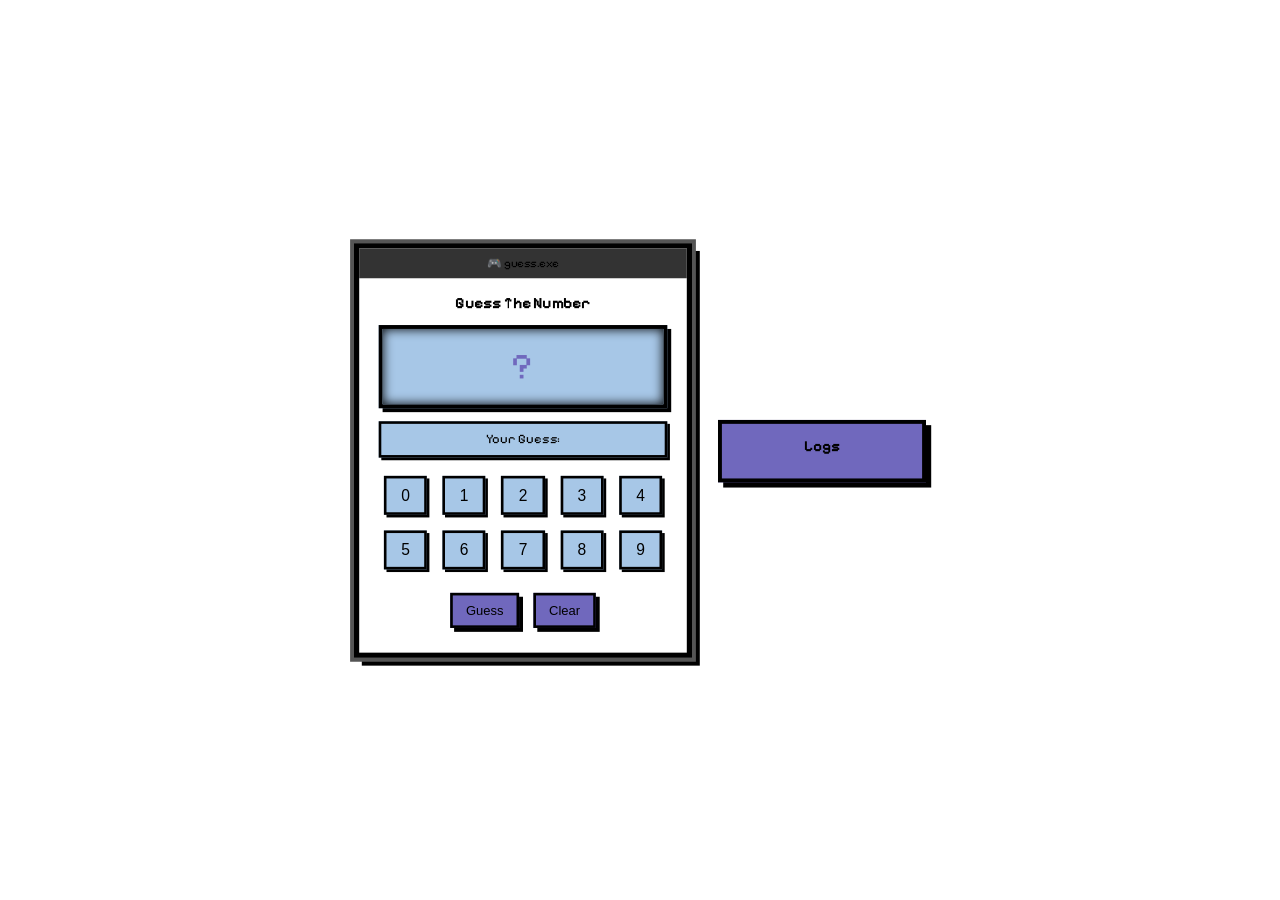
==== guess.html @ e84d27d1 "Add files via upload" ====
<!DOCTYPE html>
<html>
<head>
    <title>Guess The Number</title>

    <link href="https://fonts.googleapis.com/css2?family=Pixelify+Sans:wght@400..700&display=swap" rel="stylesheet">
    <link rel="stylesheet" href="guess.css">
</head>
<body>

<div class="container">

    <!-- GAME -->
    <div class="game-box">

        <div class="title-bar">🎮 guess.exe</div>

        <h1>Guess The Number</h1>

        <div class="display" id="display">?</div>

        <div id="inputBox">Your Guess:</div>

        <div class="keypad" id="keypad"></div>

        <div class="actions">
            <button onclick="submitGuess()">Guess</button>
            <button onclick="clearInput()">Clear</button>
        </div>


    </div>

    <!-- HISTORY SIDE PANEL -->
    <div class="history-panel">
        <h3>Logs</h3>
        <div id="history"></div>
    </div>

</div>

<!-- Sounds -->
<audio id="clickSound" src="sound/click.wav"></audio>
<audio id="winSound" src="sound/video-game.wav"></audio>

<script src="guess.js"></script>

</body>
</html>
---- guess.css ----
* {
    margin: 0;
    padding: 0;
    box-sizing: border-box;
}

body {
    font-family: "Pixelify Sans", sans-serif;
    display: flex;
    justify-content: center;
    align-items: center;
    overflow: hidden;
    overflow-x: hidden;
    height: 100vh;
}

/* Layout */
.container {
    display: flex;
    gap: 20px;
    align-items: center;
    transform: scale(1);
    transform-origin: center;
}

/* Game box */
.game-box {
    border: 4px solid black;
    padding: 15px;
    width: 260px;
    text-align: center;

    box-shadow:
        0 0 0 3px #555,
        6px 6px 0px black;
}

/* Title bar */
.title-bar {
    background: #333;
    padding: 6px;
    margin: -15px -15px 12px -15px;
    font-size: 9px;
}

/* Title */
h1 {
    font-size: 12px;
    margin-bottom: 10px;
}

/* Display */
.display {
    font-size: 28px;
    background:#A7C7E7;
    color: #7068BD;

    border: 3px solid black;

    padding: 12px;
    margin-bottom: 10px;

    box-shadow:
        inset 0 0 8px black,
        3px 3px 0px black;

    letter-spacing: 2px;
}

/* Input */
#inputBox {
    font-size: 10px;
    border: 2px solid black;
    background: #A7C7E7;

    padding: 6px;
    margin-bottom: 10px;

    box-shadow: 2px 2px 0px black;
}

/* Keypad */
.keypad {
    display: grid;
    grid-template-columns: repeat(5, 1fr);
    gap: 4px;
    margin-bottom: 10px;
}

.keypad button {
    font-size: 12px;
    padding: 6px;

    background: #A7C7E7;

    border: 2px solid black;

    box-shadow: 2px 2px 0px black;
    cursor: pointer;
}

/* Main buttons */
button {
    font-size: 10px;
    padding: 6px 10px;
    margin: 4px;

    background: #7068BD;
    color: black;

    border: 2px solid black;

    box-shadow: 3px 3px 0px black;
    cursor: pointer;
}

button:active {
    transform: translate(2px, 2px);
    box-shadow: 1px 1px 0px black;
}

/* Status */
#status {
    font-size: 10px;
    margin-top: 8px;
}

/* History panel */
.history-panel {
    width: 160px;

    background: #7068BD;
    border: 3px solid black;

    padding: 10px;

    box-shadow: 4px 4px 0px black;

    font-size: 10px;
}

.history-panel h3 {
    text-align: center;
    margin-bottom: 8px;
}

/* History content */
#history {
    max-height: 220px;
    overflow-y: auto;
}


/* 📱 Mobile */
@media (max-width: 500px) {
    .container {
        flex-direction: column;
        transform: scale(0.95);
    }

    .game-box {
        width: 90%;
    }

    .history-panel {
        width: 90%;
    }
}

/* 📲 Tablet */
@media (min-width: 501px) and (max-width: 900px) {
    .container {
        transform: scale(1.1);
    }
}

/* 💻 Laptop */
@media (min-width: 901px) {
    .container {
        transform: scale(1.3);
    }
}
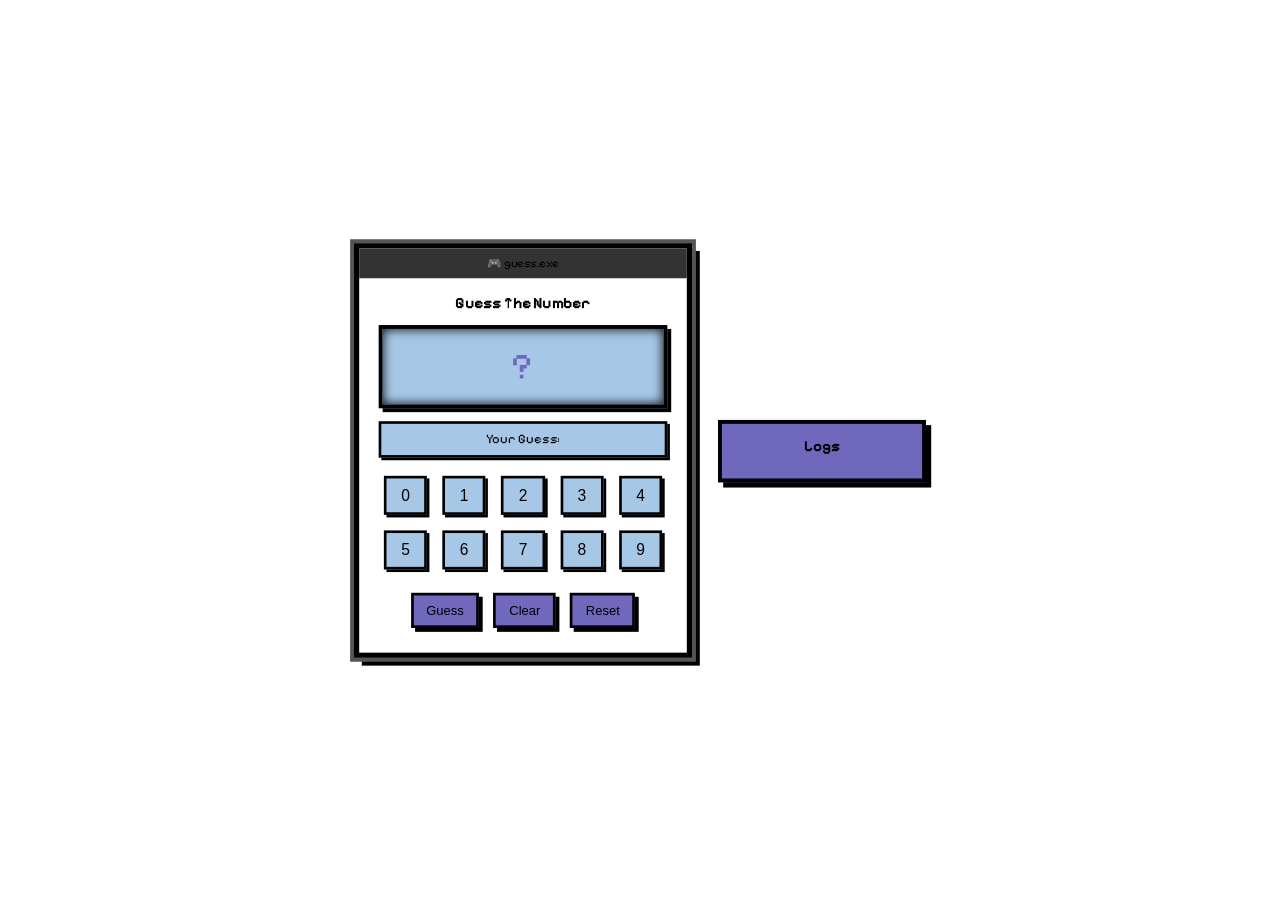
==== commit 3e66be60: "Add files via upload" ====
--- a/guess.html
+++ b/guess.html
@@ -26,6 +26,7 @@
         <div class="actions">
             <button onclick="submitGuess()">Guess</button>
             <button onclick="clearInput()">Clear</button>
+            <button onclick="resetGame()">Reset</button>
         </div>
 
 
--- a/guess.css
+++ b/guess.css
@@ -150,6 +150,10 @@
     overflow-y: auto;
 }
 
+.actions button:last-child {
+    background: #7068BD;
+}
+
 
 /* 📱 Mobile */
 @media (max-width: 500px) {
